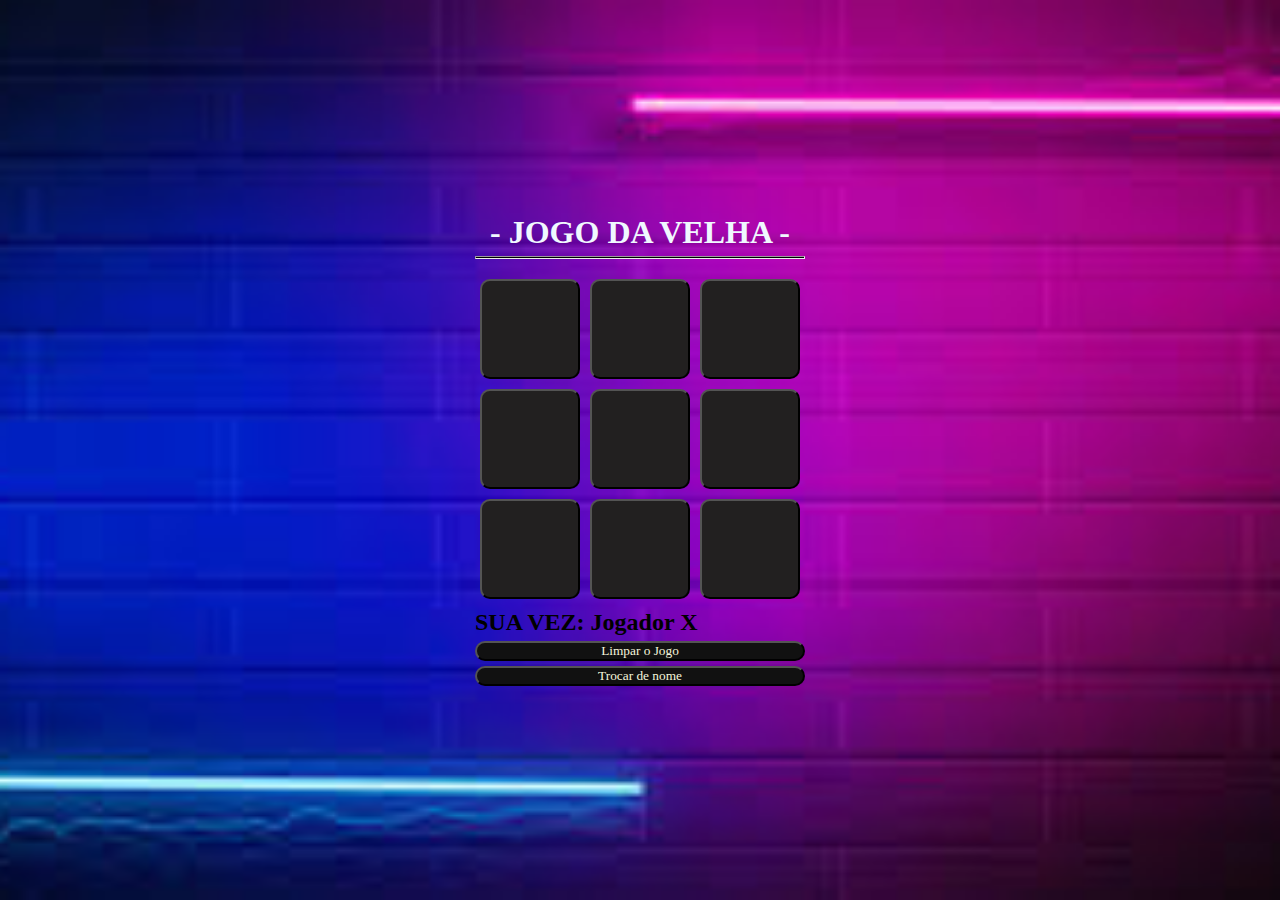
==== index.html @ 4e89bce7 "Add files via upload" ====
<!DOCTYPE html>
<html lang="en">
<head>
    <meta charset="UTF-8">
    <meta name="viewport" content="width=device-width, initial-scale=1.0">
    <title>JOGO DA VELHA</title>
    <link rel = "stylesheet" href="css/style.css">
</head>
<body>
    <main>
        <h1>- JOGO DA VELHA -</h1>
        <hr/>
        <div class="jogo">
            <button data-i="1"></button>
            <button data-i="2"></button>
            <button data-i="3"></button>
            <button data-i="4"></button>
            <button data-i="5"></button>
            <button data-i="6"></button>
            <button data-i="7"></button>
            <button data-i="8"></button>
            <button data-i="9"></button>
        </div>
        <!--indicar o proximo jogador -->
        <h2 class="currentPlayer"></h2>
        <button id = "resetButton">Limpar o Jogo</button>
        <button id = "reloadButton">Trocar de nome</button>
    </main>
    </main>
    <script src="js/script.js"></script>
</body>
</html>
---- css/style.css ----
* {
    margin: 0;
    padding: 0;
    box-sizing: border-box;
    font-family: cursive;
}
body {
    height: 100vh;
    display: flex;
    align-items: center;
    justify-content: center;
    background-image: url([data-uri]);
    background-repeat:no-repeat;
    background-size:cover;
    background-position: center;
}
main {
    display: flex;
    flex-direction: column;
    gap: 5px;
}

h1 {
    text-align: center;
    
    color:aliceblue;
    border-radius: 10px;
}
hr{
    font-weight: bold;
    height: 3px;
    background-color: rgb(0, 0, 0);
    margin-bottom: 10px;
}

.jogo {
    display: grid;
    grid-template-columns: 1fr 1fr 1fr ;
}
.jogo button {
    width: 100px;
    height: 100px;
    margin: 5px;
    cursor: pointer;
    font-size: 50px;
    background: rgb(34, 32, 32);
}

button {
    border-radius: 10px;
    margin-bottom: 10px;
    background-color: rgb(17, 17, 17);
    color:beige;
    margin: 0;
}
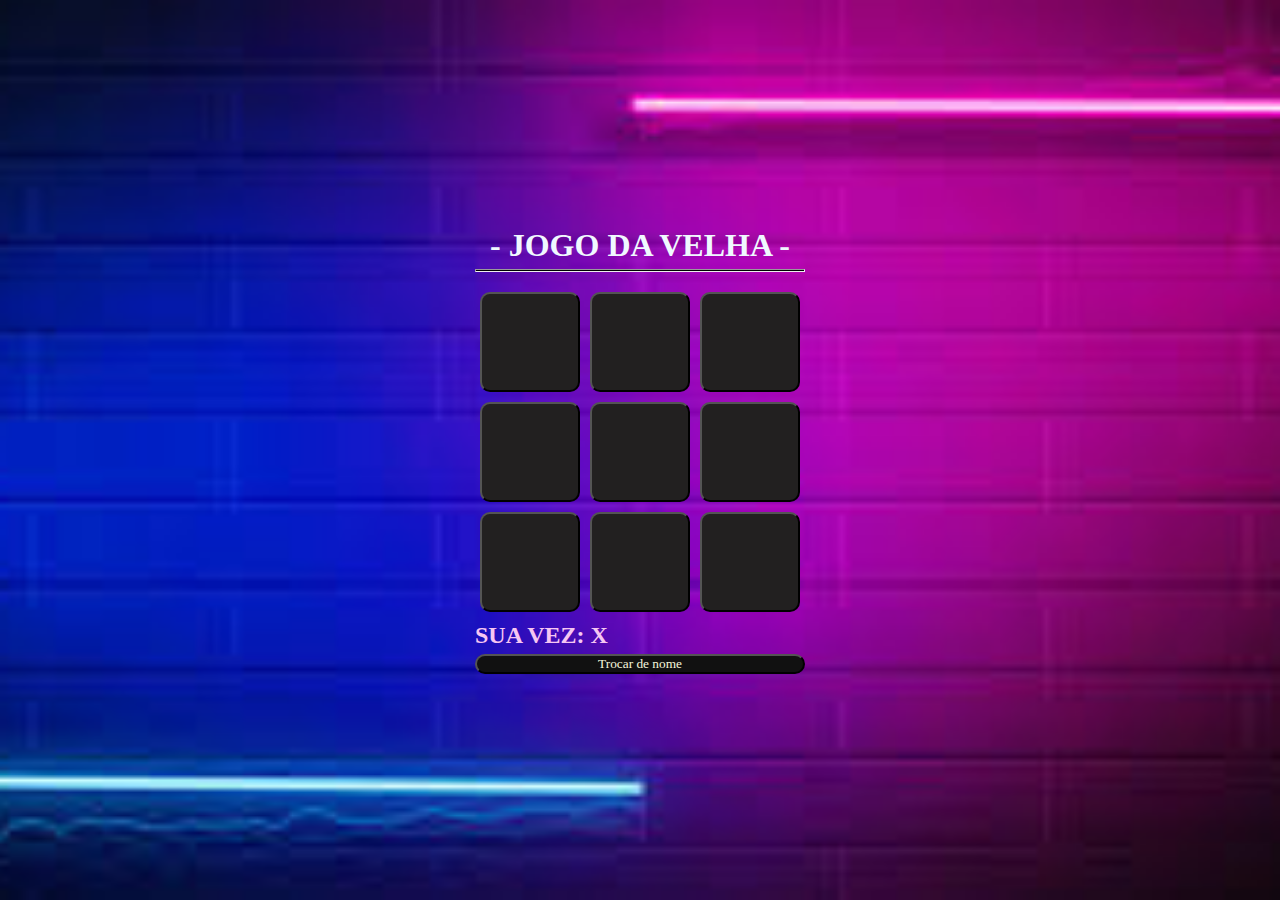
==== commit 1571cdf4: "Update index.html" ====
--- a/index.html
+++ b/index.html
@@ -23,10 +23,9 @@
         </div>
         <!--indicar o proximo jogador -->
         <h2 class="currentPlayer"></h2>
-        <button id = "resetButton">Limpar o Jogo</button>
         <button id = "reloadButton">Trocar de nome</button>
     </main>
     </main>
     <script src="js/script.js"></script>
 </body>
-</html>+</html>
--- a/css/style.css
+++ b/css/style.css
@@ -25,6 +25,9 @@
     
     color:aliceblue;
     border-radius: 10px;
+}
+h2 {
+   color: rgb(246, 198, 242);
 }
 hr{
     font-weight: bold;
